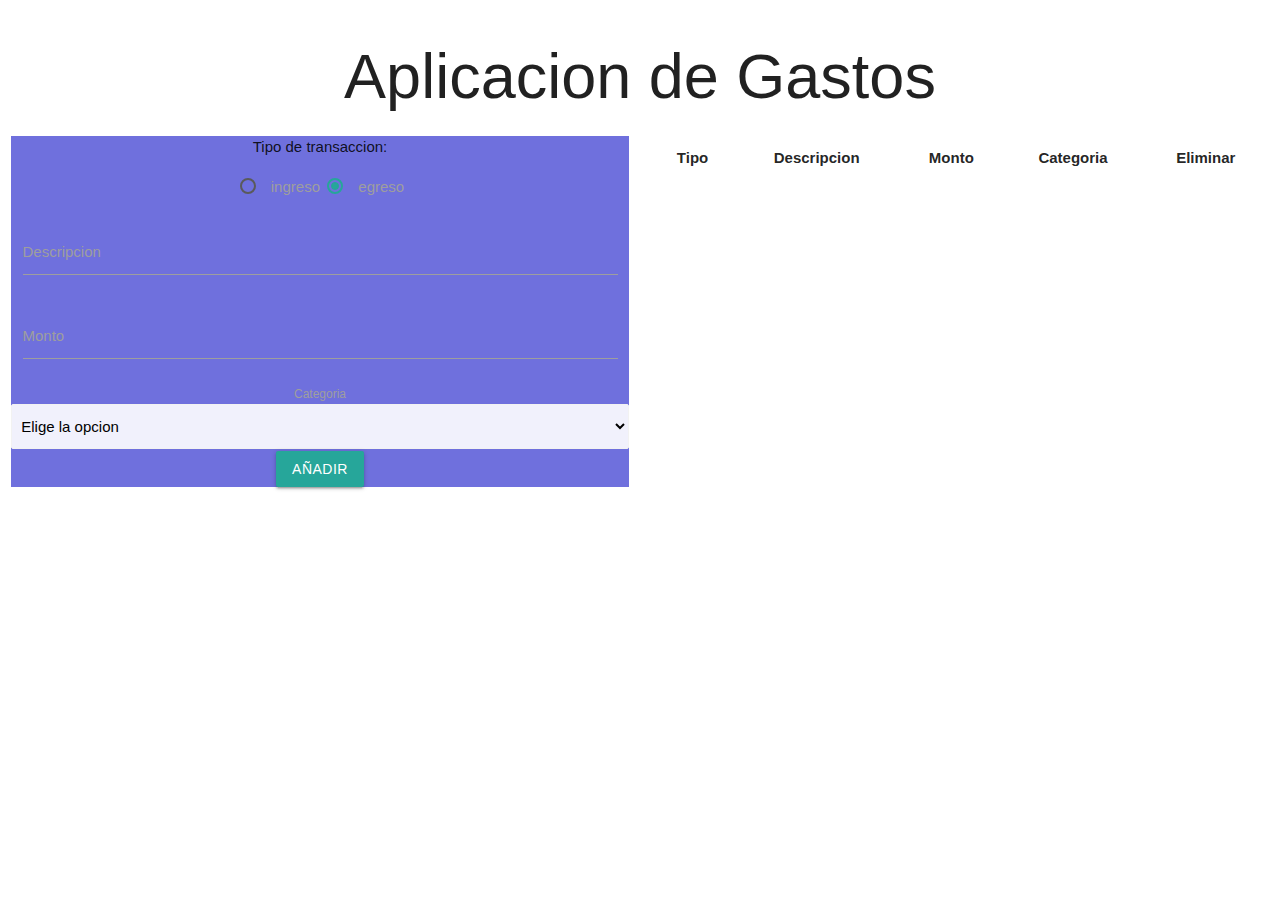
==== index.html @ 6a8748f9 "agregando proyecto" ====
<!DOCTYPE html>
<html lang="en">

<head>
    <meta charset="UTF-8">
    <meta http-equiv="X-UA-Compatible" content="IE=edge">
    <meta name="viewport" content="width=device-width, initial-scale=1.0">
    <link rel="stylesheet" href="https://cdnjs.cloudflare.com/ajax/libs/materialize/1.0.0/css/materialize.min.css">

    <link rel="stylesheet" href="index.css">
    <title>Aplicacion de Gastos</title>
</head>

<body>
    <h1>Aplicacion de Gastos</h1>
    <div class="row">
        <div class="col s6">
            <form class="info" id="transactionForm" action="">
                <div class="info">
                    Tipo de transaccion:
                    <p>
                        <label for="transactionType">
                          <input  value="ingreso" class="with-gap" name="transactionType" id="transactionType" type="radio" checked />
                          <span>ingreso</span>
                        </label>
                        <label for="transactionType">
                            <input value="egreso" class="with-gap" name="transactionType" id="transactionType" type="radio" checked />
                            <span>egreso</span>
                          </label>
                    </p>
                </div>

                <div class="input-field col s12">
                    <input required id="transactionDescription" name="transactionDescription" type="text" class="validate">
                    <label for="Descripcion">Descripcion</label>
                </div>

                <div class="input-field col s12">
                    <label for="">Monto</label>
                    <input min="0" type="number" class="validate" name="transactionAmount" id="transactionAmount">
                </div>

                <div class="info">
                    <label for="Categoria">Categoria</label>
                    <select class="browser-default" id="transactionCategory" name="transactionCategory">
                      <option value="" disabled selected>Elige la opcion</option>
                      <option value="Comida">Comida</option>
                      <option value="Verdura">Verdura</option>
                      <option value="Otros">Otros</option>
                    </select>
                </div>
                <div class="info">
                    <button class="btn waves-effect waves-light" id="btn">Añadir</button>
                </div>
            </form>
        </div>

        <div class="col s6">
            <table id="transactionTable">
                <tr>
                    <th>Tipo</th>
                    <th>Descripcion</th>
                    <th>Monto</th>
                    <th>Categoria</th>
                    <th>Eliminar</th>
                </tr>


            </table>
        </div>
    </div>


    <script src="https://cdnjs.cloudflare.com/ajax/libs/materialize/1.0.0/js/materialize.min.js"></script>
    <script src="./script.js"></script>
</body>

</html>
---- index.css ----
.info {
            background-color: rgb(111, 112, 221);
            align-items: center;
            text-align: center;
            margin-bottom: 2px;
        }
        
        .formfield {
            margin-bottom: 5px;
        }
        
        h1 {
            text-align: center;
        }
        
        th,
        td {
            border: solid 1px white;
            padding: 10px;
            text-align: center;
        }
        
        .table-format table {
            margin: 20px auto;
        }
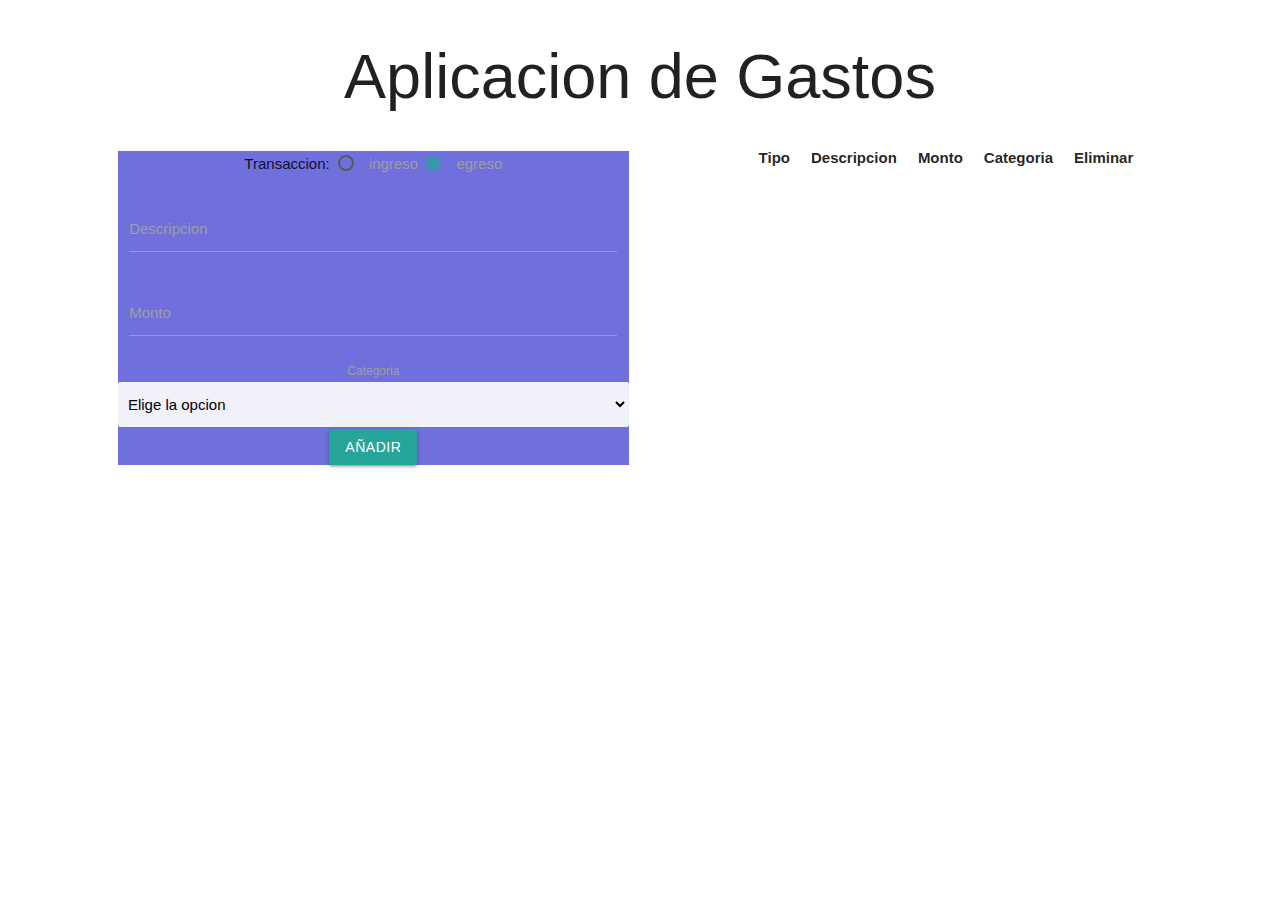
==== commit 4f278e25: "cargando las categorias dinamicamente" ====
--- a/index.html
+++ b/index.html
@@ -14,11 +14,11 @@
 <body>
     <h1>Aplicacion de Gastos</h1>
     <div class="row">
-        <div class="col s6">
+        <div class="col l5 offset-l1 s12">
             <form class="info" id="transactionForm" action="">
                 <div class="info">
-                    Tipo de transaccion:
                     <p>
+                        <span>Transaccion:</span>
                         <label for="transactionType">
                           <input  value="ingreso" class="with-gap" name="transactionType" id="transactionType" type="radio" checked />
                           <span>ingreso</span>
@@ -29,6 +29,7 @@
                           </label>
                     </p>
                 </div>
+
 
                 <div class="input-field col s12">
                     <input required id="transactionDescription" name="transactionDescription" type="text" class="validate">
@@ -42,11 +43,9 @@
 
                 <div class="info">
                     <label for="Categoria">Categoria</label>
-                    <select class="browser-default" id="transactionCategory" name="transactionCategory">
+                    <select class="browser-default" id="transactionCategory" name="transactionCategory" required>
                       <option value="" disabled selected>Elige la opcion</option>
-                      <option value="Comida">Comida</option>
-                      <option value="Verdura">Verdura</option>
-                      <option value="Otros">Otros</option>
+                      
                     </select>
                 </div>
                 <div class="info">
@@ -55,18 +54,20 @@
             </form>
         </div>
 
-        <div class="col s6">
-            <table id="transactionTable">
-                <tr>
-                    <th>Tipo</th>
-                    <th>Descripcion</th>
-                    <th>Monto</th>
-                    <th>Categoria</th>
-                    <th>Eliminar</th>
-                </tr>
+        <div class="col l5 s12">
+            <div class="col s8 offset-s2 ">
+                <table id="transactionTable">
+                    <tr>
+                        <th>Tipo</th>
+                        <th>Descripcion</th>
+                        <th>Monto</th>
+                        <th>Categoria</th>
+                        <th>Eliminar</th>
+                    </tr>
 
 
-            </table>
+                </table>
+            </div>
         </div>
     </div>
 
